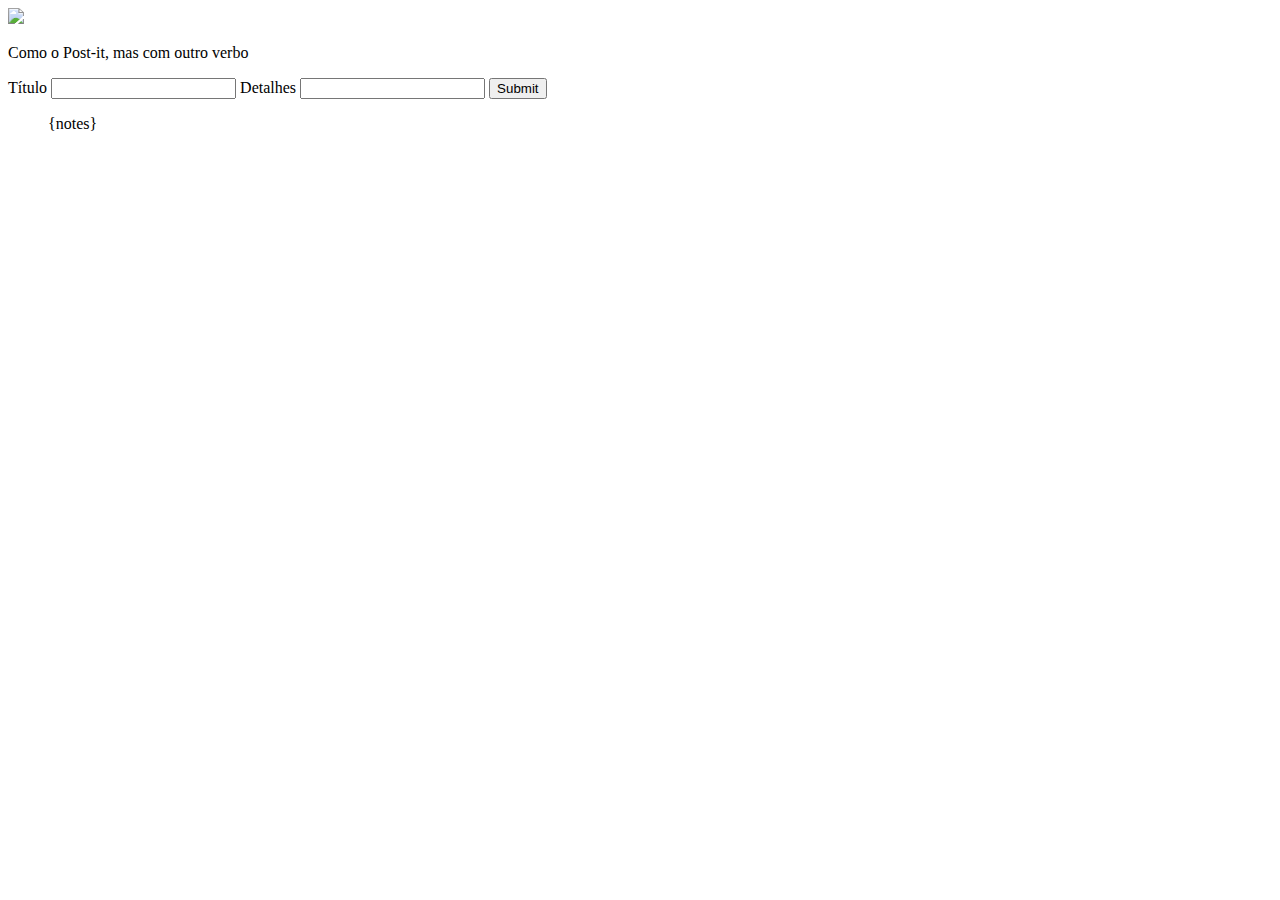
==== Handout1/templates/index.html @ 322c2209 "Projeto Parte A" ====
<!DOCTYPE html>
<html>
  
<head>
  <meta charset="UTF-8">
  <title>Get-it</title>
</head>

<body>

  <img src="img/logo-getit.png">
    <p>Como o Post-it, mas com outro verbo</p>


  <form method="post">
    <label for="titulo">Título</label>
    <input id="titulo" type="text" name="titulo" />
    <label for="detalhes">Detalhes</label>
    <input id="detalhes" name="detalhes" />
    <input type="submit" />
  </form>

  <ul>
    {notes}
  </ul>

</body>
</html>
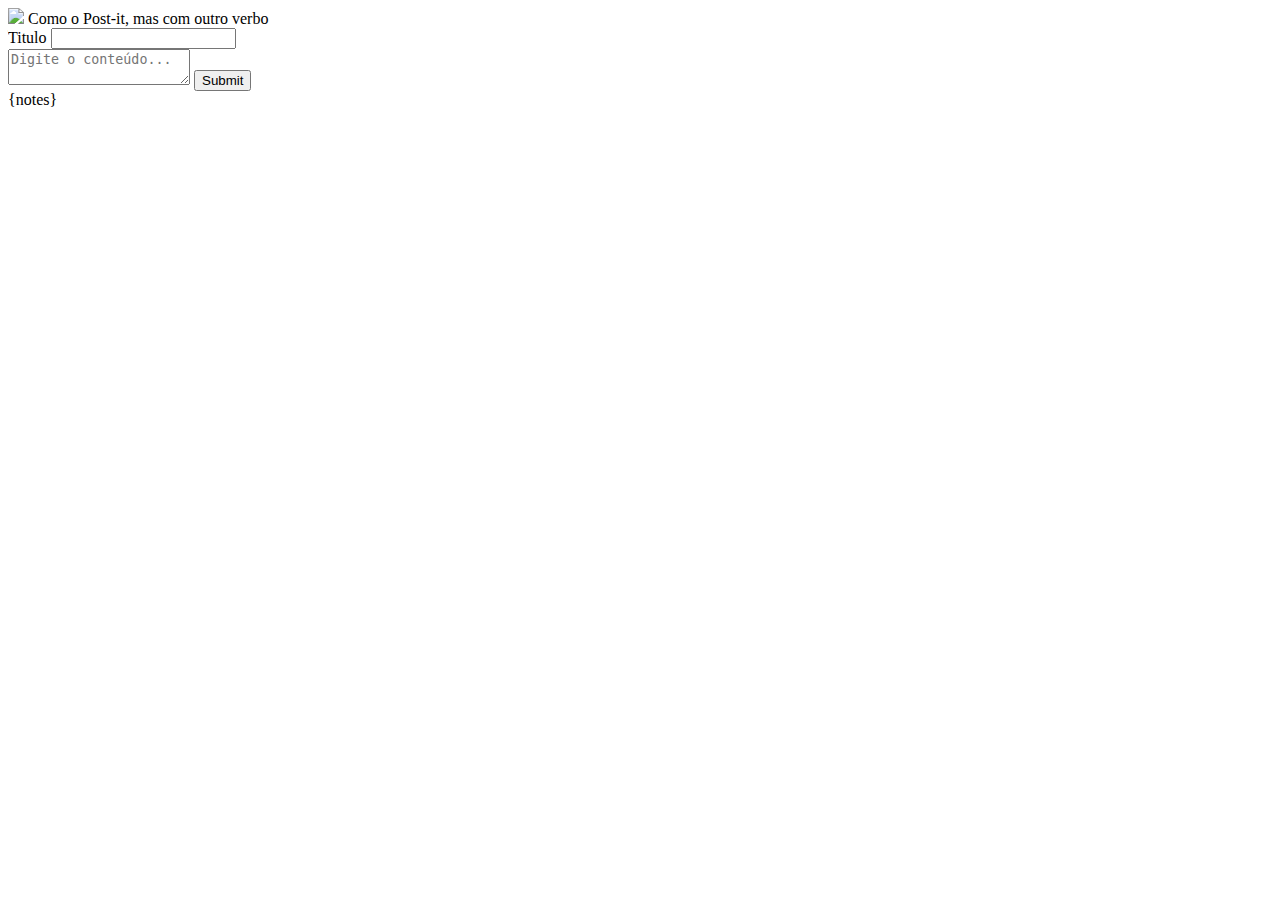
==== commit 002a2aa3: "Agr ss" ====
--- a/Handout1/templates/index.html
+++ b/Handout1/templates/index.html
@@ -1,28 +1,38 @@
 <!DOCTYPE html>
 <html>
-  
-<head>
-  <meta charset="UTF-8">
-  <title>Get-it</title>
-</head>
+  <head>
+    <meta charset="UTF-8">
+    <meta name="viewport" content="width=device-width, initial-scale=1.0" />
+    <title>Get-it</title>
+    <link
+    rel="stylesheet"
+    href="https://cdnjs.cloudflare.com/ajax/libs/meyer-reset/2.0/reset.min.css"
+    integrity="sha512-NmLkDIU1C/C88wi324HBc+S2kLhi08PN5GDeUVVVC/BVt/9Izdsc9SVeVfA1UZbY3sHUlDSyRXhCzHfr6hmPPw=="
+    crossorigin="anonymous"/>
+    <link rel="preconnect" href="https://fonts.gstatic.com" />
+    <link
+    href="https://fonts.googleapis.com/css2?family=Roboto&family=Permanent+Marker&display=swap"
+    rel="stylesheet"/>
+    <link rel="stylesheet" type="text/css" href="css.css"/>
+  </head>
 
-<body>
-
-  <img src="img/logo-getit.png">
-    <p>Como o Post-it, mas com outro verbo</p>
-
-
-  <form method="post">
-    <label for="titulo">Título</label>
-    <input id="titulo" type="text" name="titulo" />
-    <label for="detalhes">Detalhes</label>
-    <input id="detalhes" name="detalhes" />
-    <input type="submit" />
-  </form>
-
-  <ul>
-    {notes}
-  </ul>
-
-</body>
+  <body>
+      <div class="appbar">
+        <img src="img/logo-getit.png">
+          <span class="subtitle">Como o Post-it, mas com outro verbo</span>
+      </div>
+      <div class="container">
+      <form method="post" class="form-card">
+        <div class="form-card-title">
+          <label for="titulo">Titulo</label>
+          <input id="titulo" type="text" name="titulo" />
+        </div>
+        <textarea class="autoresize" id="detalhes" name="detalhes" placeholder="Digite o conteúdo..."></textarea>
+        <input class="btn" type="submit"/>
+      </form>
+      <div class="card-container">
+          {notes}
+      </div>
+    </div>
+  </body>
 </html>